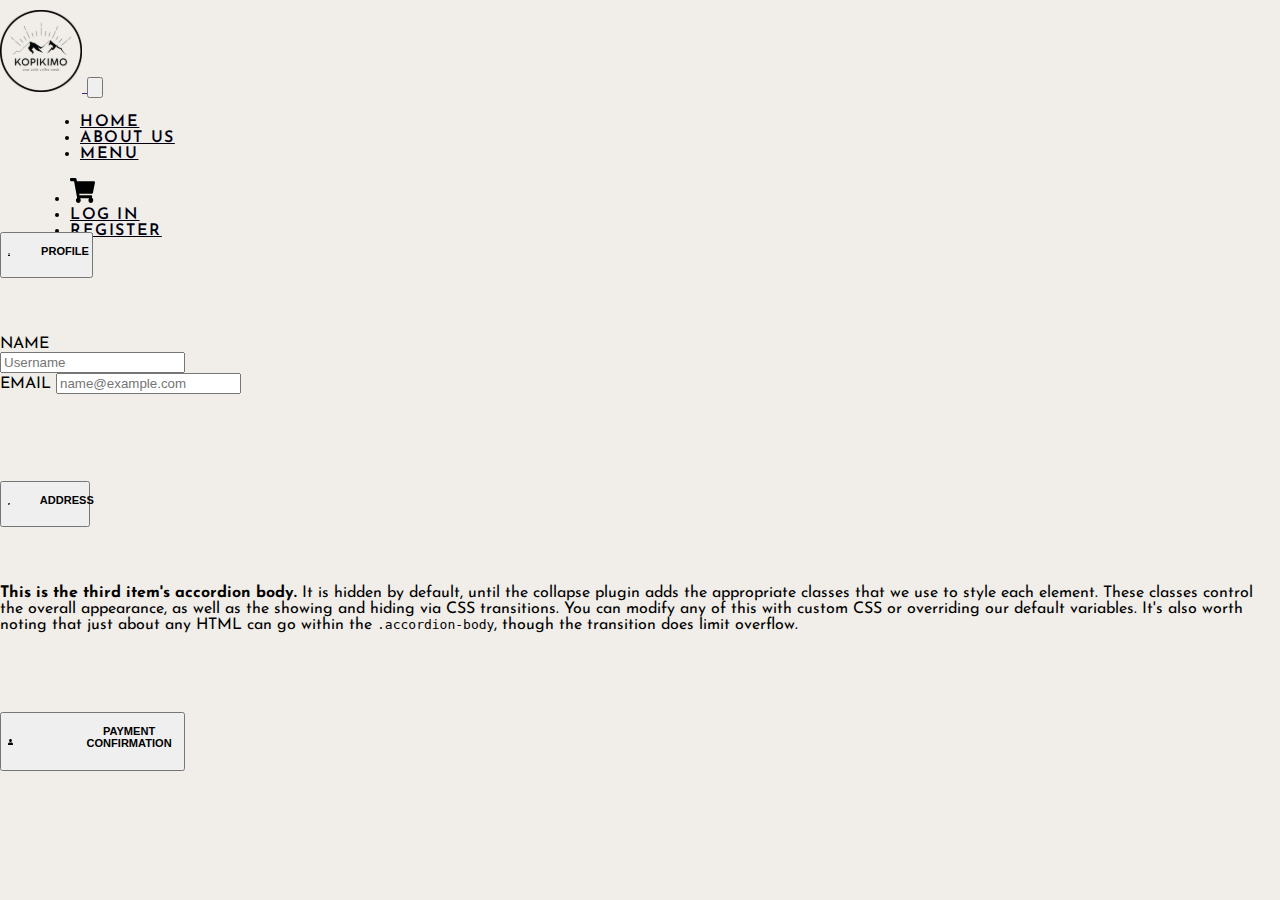
==== Kopikimo-Bootstrap/cart.html @ 672a8a1d "Add files via upload" ====
<!DOCTYPE html>
<html lang="en">
<head>
    <meta charset="UTF-8">
    <meta http-equiv="X-UA-Compatible" content="IE=edge">
    <meta name="viewport" content="width=device-width, initial-scale=1.0">

    <!-- Bootstrap CSS -->
    <link href="https://cdn.jsdelivr.net/npm/bootstrap@5.0.1/dist/css/bootstrap.min.css" rel="stylesheet" integrity="sha384-+0n0xVW2eSR5OomGNYDnhzAbDsOXxcvSN1TPprVMTNDbiYZCxYbOOl7+AMvyTG2x" crossorigin="anonymous"> 

    <!-- Custom CSS -->
    <link rel="stylesheet" href="cart.css">

    <!-- Owl Carousel -->
    <link rel="stylesheet" href="owlcarousel/owl.carousel.min.css">
    <link rel="stylesheet" href="owlcarousel/owl.theme.default.min.css">


    <title>Kopikimo</title>
</head>

<body>
        <header class="container">
            <nav class="navbar navbar-expand-lg navbar-light">
                <a href="" class="navbar-brand">
                    <img src="Asset/S__7421961-removebg 1.svg" alt="logo" srcset="">
                </a>
                <button class="navbar-toggler justify-content-end" type="button" data-bs-toggle="collapse" data-bs-target="#navbarNav" aria-controls="navbarNav" aria-expanded="false" aria-label="Toggle navigation">
                    <svg aria-hidden="true" focusable="false" data-prefix="fas" data-icon="bars" class="svg-inline--fa fa-bars fa-w-14" role="img" xmlns="http://www.w3.org/2000/svg" viewBox="0 0 448 512"><path fill="currentColor" d="M16 132h416c8.837 0 16-7.163 16-16V76c0-8.837-7.163-16-16-16H16C7.163 60 0 67.163 0 76v40c0 8.837 7.163 16 16 16zm0 160h416c8.837 0 16-7.163 16-16v-40c0-8.837-7.163-16-16-16H16c-8.837 0-16 7.163-16 16v40c0 8.837 7.163 16 16 16zm0 160h416c8.837 0 16-7.163 16-16v-40c0-8.837-7.163-16-16-16H16c-8.837 0-16 7.163-16 16v40c0 8.837 7.163 16 16 16z"></path></svg>
                </button>
        
                <div class="nav-left collapse navbar-collapse" id ="navbarNav">
                    <ul class="navbar-nav text-center">
                        <li class="nav-item">
                            <a href="#landing" class="nav-link">HOME</a>
                        </li>
                        <li class="nav-item">
                            <a href="#testimonials" class="nav-link">ABOUT US</a>
                        </li>
                        <li class="nav-item">
                            <a href="#menu" class="nav-link">MENU</a>
                        </li>
                    </ul>
                </div>
                <div class="nav-right collapse navbar-collapse justify-content-end" id ="navbarNav">
                    <ul class="navbar-nav text-center">
                        <li class="nav-item ">
                            <a href="" class="nav-link"><img src="Asset/Vector.svg" alt="" srcset=""></a>
                        </li>
                        <li class="nav-item ">
                            <a href="" class="nav-link">LOG IN</a>
                        </li>
                        <li class="nav-item ">
                            <a href="" class="nav-link">REGISTER</a>
                        </li>
                    </ul>
                </div>
            </nav>
        </header>
        
        <section id="landing">
            <div class="container">
                <div class="accordion" id="accordionPanelsStayOpenExample">
                    
                    <div class="profile accordion-item">
                      <h2 class="accordion-header" id="panelsStayOpen-headingTwo">
                        <button class="accordion-button collapsed" type="button" data-bs-toggle="collapse" data-bs-target="#panelsStayOpen-collapseTwo" aria-expanded="false" aria-controls="panelsStayOpen-collapseTwo">
                            <div class="accordion-heading">
                                <img src="Asset/Profile.svg" alt="cart logo" srcset="">
                                <h5>PROFILE</h5>
                            </div>
                        </button>
                      </h2>
                      <div id="panelsStayOpen-collapseTwo" class="accordion-collapse collapse" aria-labelledby="panelsStayOpen-headingTwo">
                        <div class="accordion-body">
                            <label for="Username">NAME</label>
                            <div class="input-group">
                                <input type="text" class="form-control" placeholder="Username" aria-label="Username" aria-describedby="basic-addon1">
                            </div>
                            <div class="mb-3">
                                <label for="email">EMAIL</label>
                                <input type="email" class="form-control" id="email" placeholder="name@example.com">
                            </div>
                        </div>
                      </div>
                    </div>
                    <div class="address accordion-item">
                      <h2 class="accordion-header" id="panelsStayOpen-headingThree">
                        <button class="accordion-button collapsed" type="button" data-bs-toggle="collapse" data-bs-target="#panelsStayOpen-collapseThree" aria-expanded="false" aria-controls="panelsStayOpen-collapseThree">
                            <div class="accordion-heading">
                                <img src="Asset/Vector (2).svg" alt="cart logo" srcset="">
                                <h5>ADDRESS</h5>
                            </div>
                        </button>
                      </h2>
                      <div id="panelsStayOpen-collapseThree" class="accordion-collapse collapse" aria-labelledby="panelsStayOpen-headingThree">
                        <div class="accordion-body">
                          <strong>This is the third item's accordion body.</strong> It is hidden by default, until the collapse plugin adds the appropriate classes that we use to style each element. These classes control the overall appearance, as well as the showing and hiding via CSS transitions. You can modify any of this with custom CSS or overriding our default variables. It's also worth noting that just about any HTML can go within the <code>.accordion-body</code>, though the transition does limit overflow.
                        </div>
                      </div>
                    </div>

                    <div class="cart accordion-item">
                        <h2 class="accordion-header" id="panelsStayOpen-headingOne">
                          <button class="accordion-button" type="button" data-bs-toggle="collapse" data-bs-target="#panelsStayOpen-collapseOne" aria-expanded="true" aria-controls="panelsStayOpen-collapseOne">
                            <div class="accordion-heading">
                              <img src="Asset/Profile.svg" alt="cart logo" srcset="">
                              <h5>PAYMENT CONFIRMATION</h5>
                            </div>
                          </button>
                        </h2>
                        <div id="panelsStayOpen-collapseOne" class="accordion-collapse collapse show" aria-labelledby="panelsStayOpen-headingOne">
                          <div class="accordion-body">
                              
                          </div>
                        </div>
                      </div>

                  </div>
                </div>
            </div>
            
        </section>

        
        
    
</body>

<!-- Bootstrap Javascript -->
<script src="https://cdn.jsdelivr.net/npm/bootstrap@5.0.1/dist/js/bootstrap.bundle.min.js" integrity="sha384-gtEjrD/SeCtmISkJkNUaaKMoLD0//ElJ19smozuHV6z3Iehds+3Ulb9Bn9Plx0x4" crossorigin="anonymous"></script>

<!-- Owl Carousel -->
<script src="jquery.min.js"></script>
<script src="owlcarousel/owl.carousel.min.js"></script>

</html>
---- Kopikimo-Bootstrap/cart.css ----
@import url('https://fonts.googleapis.com/css2?family=Josefin+Sans:wght@500&display=swap');


body {
    margin: 0;
    padding: 0;
    font-family: 'Josefin Sans', sans-serif;
    background-color: #F1EEE9;
}
h2{
    font-size: 70px;
}

h3{
    font-size: 50px;
}   

p{
    letter-spacing: 0.1rem;
    font-size: 18px;
}


/* Navigation Bar */

header{
    height: 15vh;
}

.navbar{   
    margin : 10px 0px;
}

.nav-right .navbar-nav .nav-item{
    margin: 0px 30px;
}

.nav-right .navbar-nav .nav-item a{
    letter-spacing: 0.1em;
    font-weight: 600;
    color: #001;
}


.nav-left .navbar-nav .nav-item{
    margin: 0px 40px;
}

.nav-left .navbar-nav .nav-item a{
    letter-spacing: 0.1em;
    color: #001;
    font-weight: 600;
}

/* Landing Page */
#landing{
    height: 75vh;
}

.accordion-item {
    margin-bottom: 10px;
}

.accordion-heading{
    display: flex;
    width: 100%;
    align-items: center;
}

.accordion-heading img{
    width: 3%;
}

.accordion-heading h5{
    margin-left: 40%;
    margin-top: 10px;
}





@media screen and (max-width:992px) {

    h2 {
        font-size: 50px;
    }

    h3{
        font-size: 30px;
    }

    p{
        font-size: 14px;
        letter-spacing: 0.1em;
    }

    
}
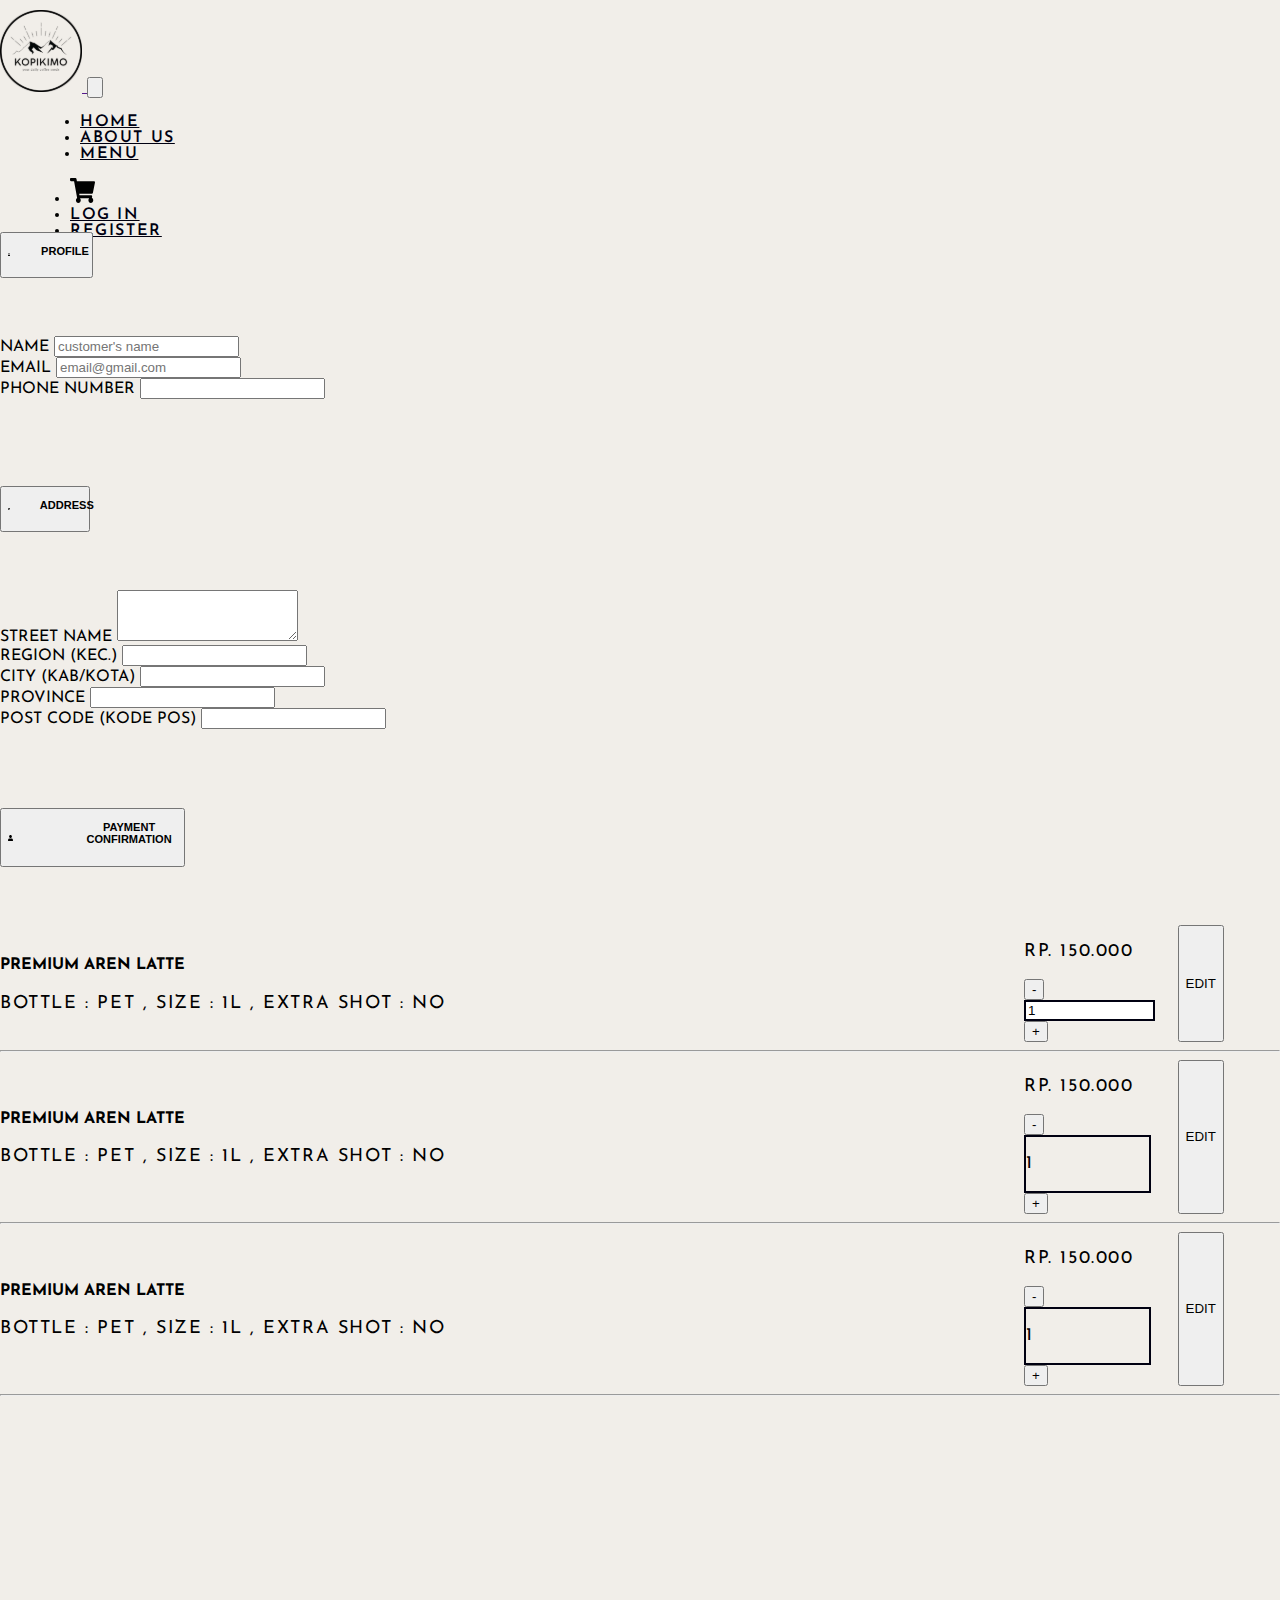
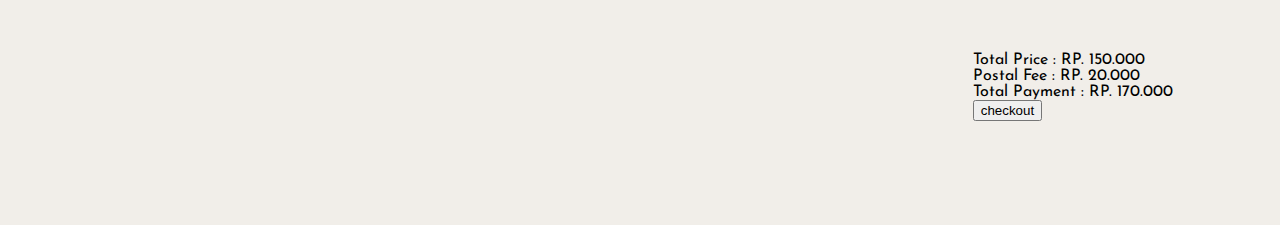
==== commit 2eb8c029: "Kopikimo-File-1" ====
--- a/Kopikimo-Bootstrap/cart.html
+++ b/Kopikimo-Bootstrap/cart.html
@@ -73,13 +73,17 @@
                       </h2>
                       <div id="panelsStayOpen-collapseTwo" class="accordion-collapse collapse" aria-labelledby="panelsStayOpen-headingTwo">
                         <div class="accordion-body">
-                            <label for="Username">NAME</label>
-                            <div class="input-group">
-                                <input type="text" class="form-control" placeholder="Username" aria-label="Username" aria-describedby="basic-addon1">
-                            </div>
-                            <div class="mb-3">
-                                <label for="email">EMAIL</label>
-                                <input type="email" class="form-control" id="email" placeholder="name@example.com">
+                            <div class="mb-3">
+                                <label for="name" class="form-label">NAME</label>
+                                <input type="text" class="form-control" id="name" placeholder="customer's name">
+                            </div>
+                            <div class="mb-3">
+                                <label for="email" class="form-label">EMAIL</label>
+                                <input type="email" class="form-control" id="email" placeholder="email@gmail.com">
+                            </div>
+                            <div class="mb-3">
+                                <label for="phone" class="form-label">PHONE NUMBER</label>
+                                <input type="tel" class="form-control" id="phone" placeholder="">
                             </div>
                         </div>
                       </div>
@@ -95,7 +99,26 @@
                       </h2>
                       <div id="panelsStayOpen-collapseThree" class="accordion-collapse collapse" aria-labelledby="panelsStayOpen-headingThree">
                         <div class="accordion-body">
-                          <strong>This is the third item's accordion body.</strong> It is hidden by default, until the collapse plugin adds the appropriate classes that we use to style each element. These classes control the overall appearance, as well as the showing and hiding via CSS transitions. You can modify any of this with custom CSS or overriding our default variables. It's also worth noting that just about any HTML can go within the <code>.accordion-body</code>, though the transition does limit overflow.
+                            <div class="mb-3">
+                                <label for="street" class="form-label">STREET NAME</label>
+                                <textarea class="form-control" id="street" rows="3"></textarea>
+                              </div>
+                            <div class="mb-3">
+                                <label for="region" class="form-label">REGION (KEC.)</label>
+                                <input type="text" class="form-control" id="region">
+                            </div>
+                            <div class="mb-3">
+                                <label for="city" class="form-label">CITY (KAB/KOTA)</label>
+                                <input type="text" class="form-control" id="city">
+                            </div>
+                            <div class="mb-3">
+                                <label for="province" class="form-label">PROVINCE</label>
+                                <input type="text" class="form-control" id="province">
+                            </div>
+                            <div class="mb-3">
+                                <label for="postcode" class="form-label">POST CODE (KODE POS)</label>
+                                <input type="text" class="form-control" id="postcode" >
+                            </div>
                         </div>
                       </div>
                     </div>
@@ -110,8 +133,74 @@
                           </button>
                         </h2>
                         <div id="panelsStayOpen-collapseOne" class="accordion-collapse collapse show" aria-labelledby="panelsStayOpen-headingOne">
-                          <div class="accordion-body">
-                              
+                          <div class="payment accordion-body">
+                                <div class="product-spect-bar">
+                                    <div class="product-spect-name">
+                                        <h4>PREMIUM AREN LATTE</h4>
+                                        <p>BOTTLE : <span class="bottle-type">PET</span> , SIZE : <span class="bottle-size">1L</span> , EXTRA SHOT : <span class="extra-shot">NO</span></p>
+                                    </div>
+                                    <div class="product-spect-price">
+                                        <div class="product-price">
+                                            <p>RP. 150.000</p>
+                                            <div class="productsum-button btn-group" role="group" aria-label="Basic example">
+                                                <button type="button" class="add minus btn btn-dark">-</button>
+                                                <input class="amount" type="number" name="qty" id="" value="1">
+                                                <button type="button" class="add plus btn btn-dark">+</button>
+                                            </div>
+                                        </div>
+                                        <button>EDIT</button>
+                                        </div>
+                                </div>
+                                <hr>
+                                <div class="product-spect-bar">
+                                    <div class="product-spect-name">
+                                        <h4>PREMIUM AREN LATTE</h4>
+                                        <p>BOTTLE : <span class="bottle-type">PET</span> , SIZE : <span class="bottle-size">1L</span> , EXTRA SHOT : <span class="extra-shot">NO</span></p>
+                                    </div>
+                                    <div class="product-spect-price">
+                                        <div class="product-price">
+                                            <p>RP. 150.000</p>
+                                            <div class="productsum-button btn-group" role="group" aria-label="Basic example">
+                                                <button type="button" class="add btn btn-dark">-</button>
+                                                <div class="amount"><p>1</p></div>
+                                                <button type="button" class="add btn btn-dark">+</button>
+                                            </div>
+                                        </div>
+                                        <button>EDIT</button>
+                                        </div>
+                                </div>
+                                <hr>
+                                <div class="product-spect-bar">
+                                    <div class="product-spect-name">
+                                        <h4>PREMIUM AREN LATTE</h4>
+                                        <p>BOTTLE : <span class="bottle-type">PET</span> , SIZE : <span class="bottle-size">1L</span> , EXTRA SHOT : <span class="extra-shot">NO</span></p>
+                                    </div>
+                                    <div class="product-spect-price">
+                                        <div class="product-price">
+                                            <p>RP. 150.000</p>
+                                            <div class="productsum-button btn-group" role="group" aria-label="Basic example">
+                                                <button type="button" class="add btn btn-dark">-</button>
+                                                <div class="amount"><p>1</p></div>
+                                                <button type="button" class="add btn btn-dark">+</button>
+                                            </div>
+                                        </div>
+                                        <button>EDIT</button>
+                                    </div>
+                                </div>
+                                <hr>
+
+                                    <div class="total-bar">
+                                        <div class="total-price-bar">
+                                            Total Price : <span class="total-price">RP. 150.000</span>
+                                        </div>
+                                        <div class="postal-fee-bar">
+                                            Postal Fee  : <span class="postal-fee">RP. 20.000</span>
+                                        </div>
+                                        <div class="total-payment-bar">
+                                            Total Payment : <span class="total-payment"> RP. 170.000 </span>
+                                        </div>
+                                        <button class=" btn btn-dark checkout mt-5"> checkout</button>
+                                    </div>
                           </div>
                         </div>
                       </div>
@@ -121,9 +210,6 @@
             </div>
             
         </section>
-
-        
-        
     
 </body>
 
@@ -134,4 +220,6 @@
 <script src="jquery.min.js"></script>
 <script src="owlcarousel/owl.carousel.min.js"></script>
 
+<script src="main.js"></script>
+
 </html>--- a/Kopikimo-Bootstrap/cart.css
+++ b/Kopikimo-Bootstrap/cart.css
@@ -76,8 +76,48 @@
     margin-top: 10px;
 }
 
+.product-spect-bar {
+    display: flex;
+    justify-content: space-between;
+    align-items: center;
+}
 
+.product-spect-price{
+    width: 20%;
+    display: flex;
+    flex-direction: row;
+}
 
+.product-price{
+    width : 60%;
+}
+
+.productsum-button{
+    width: 80%;
+}
+
+.productsum-button .amount{
+    width: 100%;
+    border: #001;
+    border-style: solid;
+    border-width: 2px;
+}
+
+.productsum-button .amount .button{
+    justify-content: center;
+    align-items: center;
+}
+
+.payment {
+    height: 100vh;
+}
+
+.total-bar {
+    position: relative;
+    width: 20%;
+    left: 76%;
+    margin-top: 20%;
+}
 
 
 @media screen and (max-width:992px) {
